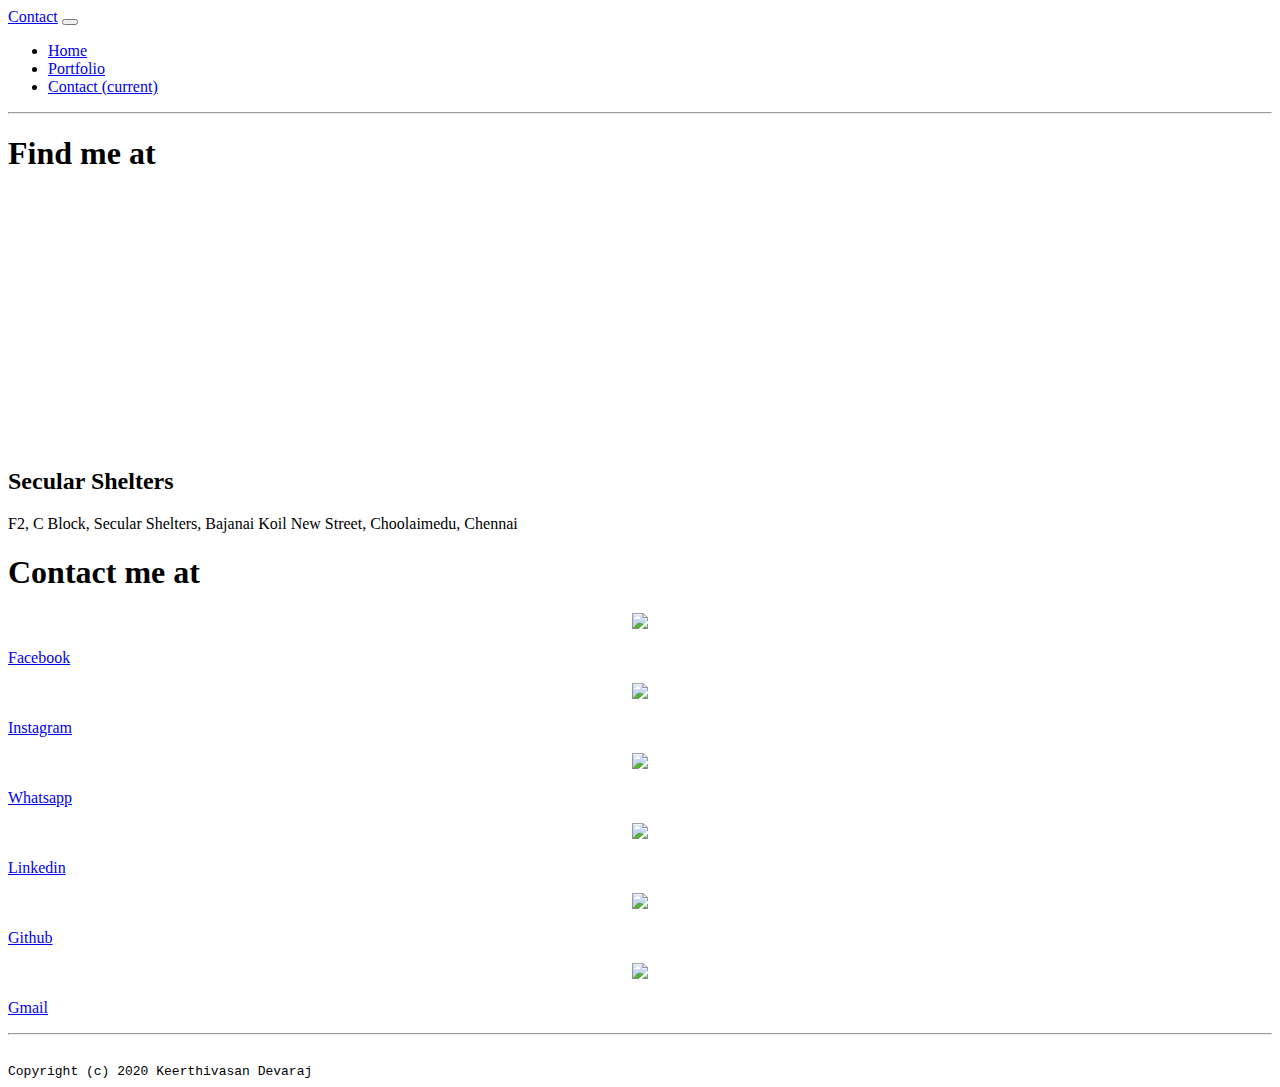
==== contact.html @ 659b4aac "Add files via upload" ====
<!DOCTYPE html>
<html>
<head>

	<meta charset="utf-8">
	<title>Contact</title>
	
	<!-- Bootstrap CDNs -->

	<link rel="stylesheet" href="https://stackpath.bootstrapcdn.com/bootstrap/4.5.0/css/bootstrap.min.css" integrity="sha384-9aIt2nRpC12Uk9gS9baDl411NQApFmC26EwAOH8WgZl5MYYxFfc+NcPb1dKGj7Sk" crossorigin="anonymous">
	<script src="https://code.jquery.com/jquery-3.5.1.slim.min.js" integrity="sha384-DfXdz2htPH0lsSSs5nCTpuj/zy4C+OGpamoFVy38MVBnE+IbbVYUew+OrCXaRkfj" crossorigin="anonymous"></script>
	<script src="https://cdn.jsdelivr.net/npm/popper.js@1.16.0/dist/umd/popper.min.js" integrity="sha384-Q6E9RHvbIyZFJoft+2mJbHaEWldlvI9IOYy5n3zV9zzTtmI3UksdQRVvoxMfooAo" crossorigin="anonymous"></script>
	<script src="https://stackpath.bootstrapcdn.com/bootstrap/4.5.0/js/bootstrap.min.js" integrity="sha384-OgVRvuATP1z7JjHLkuOU7Xw704+h835Lr+6QL9UvYjZE3Ipu6Tp75j7Bh/kR0JKI" crossorigin="anonymous"></script>
	
	<!-- External Style Sheet -->

	<link rel="stylesheet" type="text/css" href="css/contact.css"> 

</head>

<body>

	<!-- Navigation Bar -->

	<header>
		<div class="container">
			<nav class="navbar navbar-expand-lg navbar-light bg-light">
  				<a class="navbar-brand" href="#">Contact</a>
  				<button class="navbar-toggler" type="button" data-toggle="collapse" data-target="#navbarSupportedContent" aria-controls="navbarSupportedContent" aria-expanded="false" aria-label="Toggle navigation">
    				<span class="navbar-toggler-icon"></span>
  				</button>
	  			<div class="collapse navbar-collapse" id="navbarSupportedContent">
	    			<ul class="navbar-nav ml-lg-auto">
	      				<li class="nav-item">
	        				<a class="nav-link" href="index.html">Home</a>
	      				</li>
	      				<li class="nav-item">
	        				<a class="nav-link" href="portfolio.html">Portfolio</a>
	      				</li>
	      				<li class="nav-item active">
	        				<a class="nav-link" href="#">Contact <span class="sr-only">(current)</span></a>
	      				</li>
	    			</ul>
	  			</div>
			</nav>
		</div>
		<hr>
	</header>

	<!-- Content -->

	<div class="container map">
		<div class="row">
			<div class="col-lg-12">
				<h1 class="heading">Find me at</h1>
			</div>
			<div class="col-lg-1 col-md-0"></div>
			<div class="col-lg-5 col-md-6">
				<center><iframe src="https://www.google.com/maps/embed?pb=!1m18!1m12!1m3!1d3886.6109328266393!2d80.2222308143051!3d13.060419216458056!2m3!1f0!2f0!3f0!3m2!1i1024!2i768!4f13.1!3m3!1m2!1s0x3a52668c57ed6c81%3A0x11ebd6d00c1d215e!2sSecular%20Shelters%2C%2011%2F36%2C%20Bajanai%20Koil%20New%20St%2C%20Choolaimedu%2C%20Chennai%2C%20Tamil%20Nadu%20600094!5e0!3m2!1sen!2sin!4v1593634572298!5m2!1sen!2sin" width="300" height="250" frameborder="0" style="border:0;" allowfullscreen="" aria-hidden="false" tabindex="0"></iframe></center>
			</div>
			<div class="col-lg-5 col-md-6">
				<h2 class="address_heading">Secular Shelters<br></h2><p class="address">F2, C Block, Secular Shelters, Bajanai Koil New Street, Choolaimedu, Chennai</p>
			</div>
			<div class="col-lg-1 col-md-0"></div>
		</div>
	</div>

	<div class="container">
		<div class="row">
			<div class="col-lg-12">
				<h1 class="heading">Contact me at</h1>
			</div>
			<div class="col-lg-2 col-md-4 soc">
				<a href="https://www.facebook.com/keerthivasan.devaraj.10" target="_blank"><div><center><img src="imgs/facebook.png" class="icon"></center><p class="social">Facebook</p></div></a>
			</div>
			<div class="col-lg-2 col-md-4 soc">
				<a href="https://www.instagram.com/kd_100100/" target="_blank"><div><center><img src="imgs/instagram.png" class="icon"></center><p class="social">Instagram</p></div></a>
			</div>
			<div class="col-lg-2 col-md-4 soc">
				<a href="https://wa.me/919176271734" target="_blank"><div><center><img src="imgs/whatsapp.png" class="icon"></center><p class="social">Whatsapp</p></div></a>
			</div>
			<div class="col-lg-2 col-md-4 soc">
				<a href="https://www.linkedin.com/in/keerthivasand10" target="_blank"><div><center><img src="imgs/linkedin.png" class="icon"></center><p class="social">Linkedin</p></div></a>
			</div>
			<div class="col-lg-2 col-md-4 soc">
				<a href="https://github.com/kd100100" target="_blank"><div><center><img src="imgs/github.png" class="icon"></center><p class="social">Github</p></div></a>
			</div>
			<div class="col-lg-2 col-md-4 soc">
				<a href="mailto:keerthi.vasan.d@gmail.com" target="_blank"><div><center><img src="imgs/gmail.png" class="icon"></center><p class="social">Gmail</p></div></a>
			</div>
		</div>
	</div>

	<!-- Footer -->

  	<footer>
    	<hr>
    	<br>
    	<code class="footertext">Copyright (c) 2020 Keerthivasan Devaraj</code>
  	</footer>

</body>
</html>
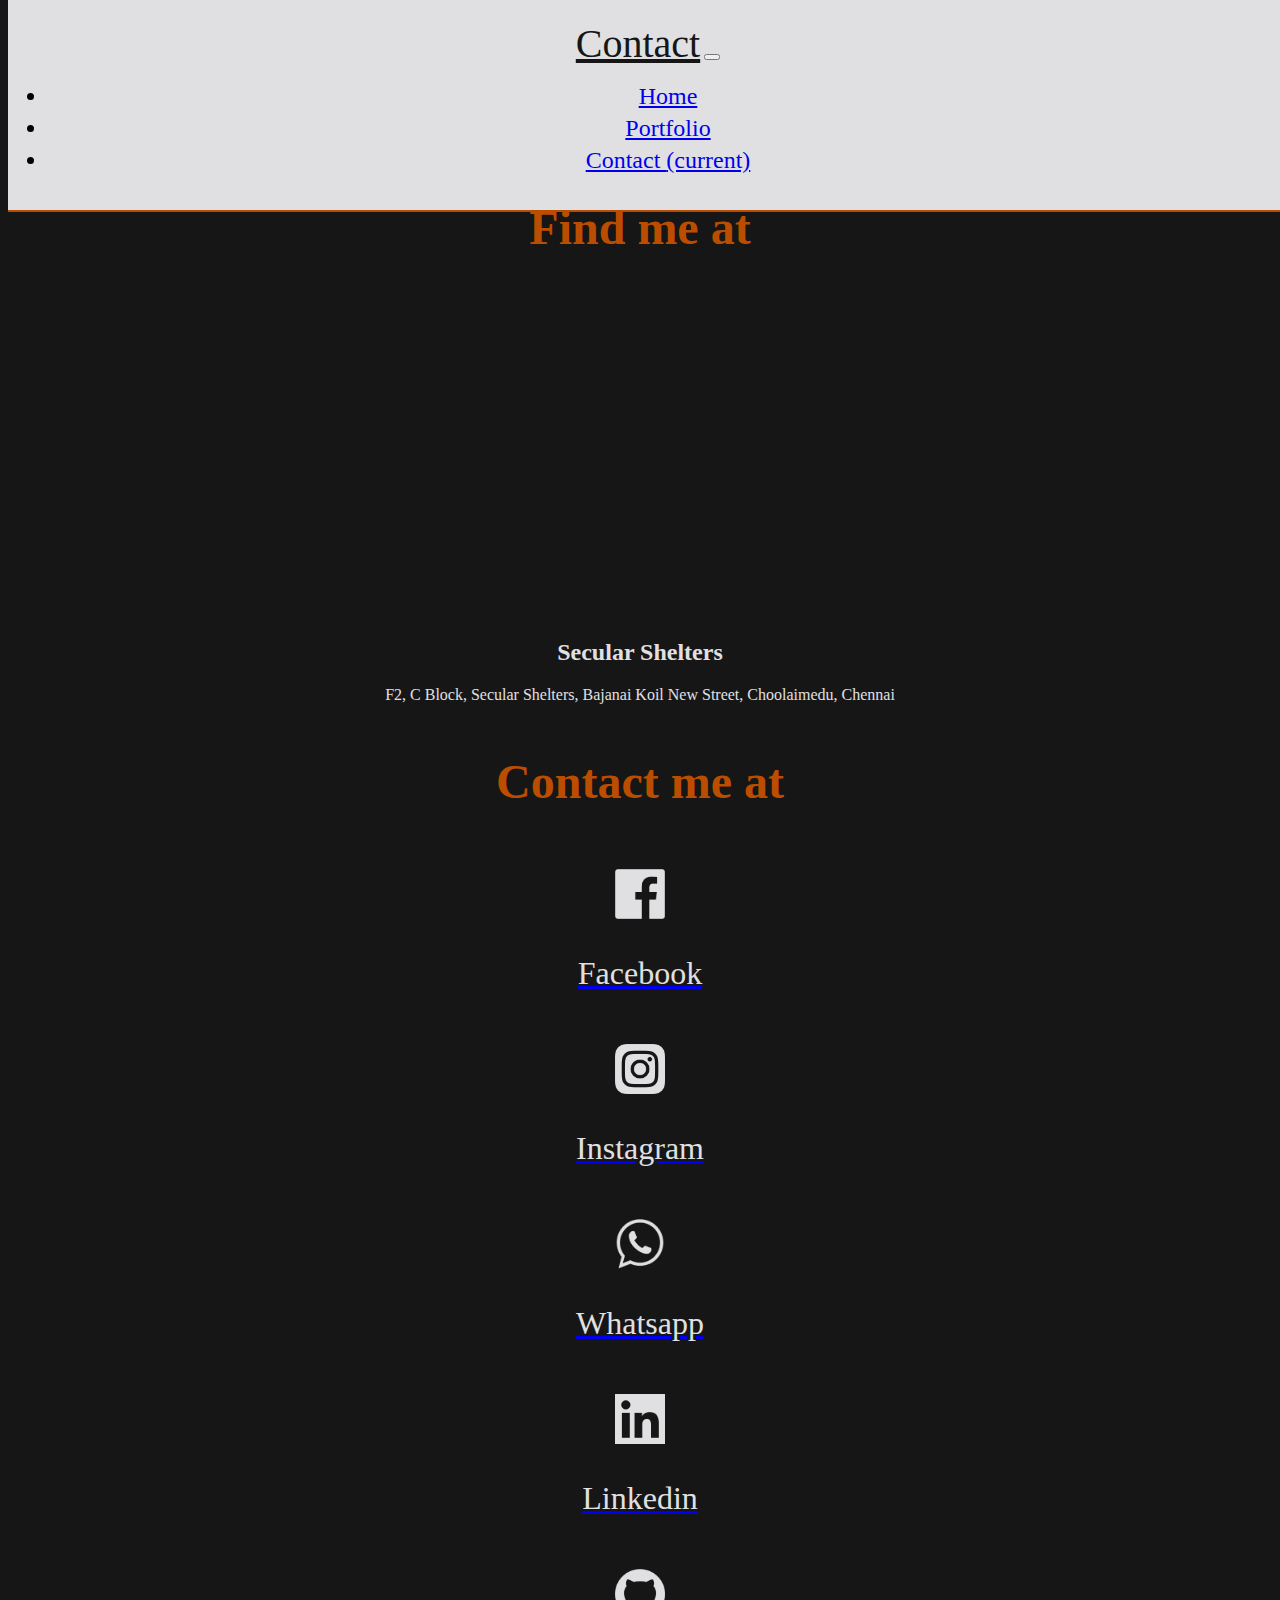
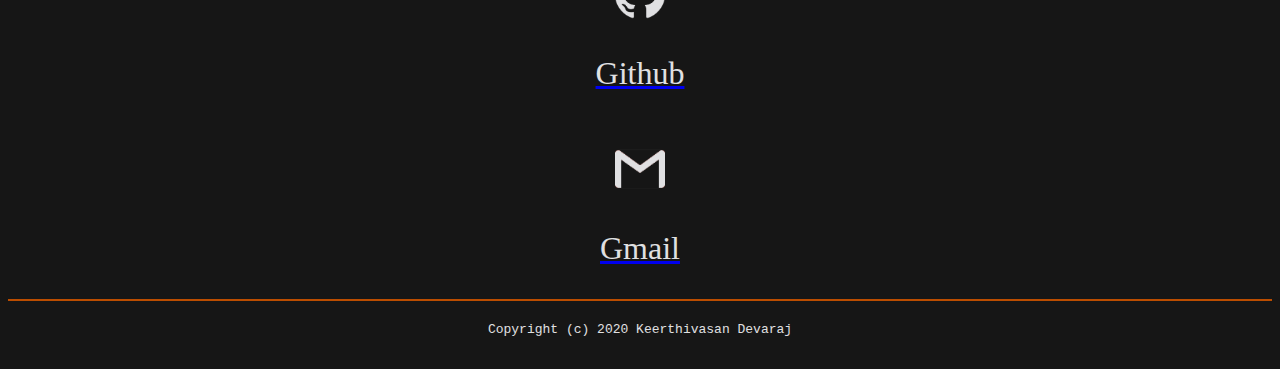
==== commit 076c5319: "Update contact.html" ====
--- a/contact.html
+++ b/contact.html
@@ -4,6 +4,8 @@
 
 	<meta charset="utf-8">
 	<title>Contact</title>
+	
+	<link rel="shortcut icon" type="image/png" href="imgs/icon.png">
 	
 	<!-- Bootstrap CDNs -->
 
@@ -100,4 +102,4 @@
   	</footer>
 
 </body>
-</html>+</html>
--- a/css/contact.css
+++ b/css/contact.css
@@ -0,0 +1,163 @@
+/*css for nav bar*/
+
+header{
+	position: fixed;
+	top:0;
+	z-index: 10;
+	width: 100%;
+	transition: 1s;
+	background-color: #e0e0e2;
+}
+
+body{
+	background-color: #161616;
+	text-align: center;
+}
+
+.navbar{
+	padding: 20px 0;
+}
+
+.bg-light{
+	background-color: transparent!important;
+}
+
+.navbar-nav{
+	background-color: ;
+}
+
+.navbar-brand{
+	font-weight: 500;
+	font-size: 2.5em;
+}
+
+.navbar-light .navbar-brand{
+	color: #161616;
+}
+
+.nav-item{
+	font-weight: 500;
+	font-size: 1.5em;
+	margin-top: 5px;
+}
+
+.navbar-collapse{
+	background-color: ;
+	border-radius: 2%;
+}
+
+.navbar-light .navbar-nav .nav-link:hover{
+	color: #e0e0e2;
+	background-color: #bb4d00;
+}
+
+/*css for content*/
+
+.resumebox{
+	border: 3px solid #161616; 
+	margin-top: 170px;
+}
+
+.cont_start{
+	margin-top: 30px;
+}
+
+.cont_end{
+	margin-bottom: 30px;
+}
+
+.name{
+	color: #bb4d00;
+	font-weight: 600;
+	font-size: 2.5em;
+	margin-top: 1.5vw;
+}
+
+.otherdet{
+	color: #161616;
+	font-weight: 600;
+	font-size: 1.4em;
+	margin-top: 1vw;
+}
+
+.heading{
+	margin-top: 45px;
+	color: #bb4d00;
+}
+
+.subheading{
+	color: #161616;
+	margin-top: 10px;
+}
+
+.txt{
+	color: #161616;
+	font-weight: 500;
+	margin-top: 10px;
+}
+
+/*css for content*/
+
+.row{
+	margin-top: 50px;
+}
+
+.map{
+	margin-top: 200px;
+}
+
+.icon{
+	width: 50px;
+}
+
+.soc{
+	border-radius: 5%;
+	padding-top: 20px;
+}
+
+.soc:hover{
+	background-color: #bb4d00;
+	text-decoration: none;
+}
+
+.social{
+	font-size: 2em;
+	color: #e0e0e2;
+}
+
+.heading{
+	color: #bb4d00;
+	font-size: 3em;
+	margin-top: 5px;
+	margin-bottom: 40px;
+}
+
+.address_heading{
+	margin-top: 7vw;
+	color: #e0e0e2;
+}
+
+.address{
+	margin-top: 1vw;
+	color: #e0e0e2;
+}
+
+/*css for footer*/
+
+hr{
+    border:0;
+    margin:0;
+    width:100%;
+    height:2px;
+    background:#bb4d00;
+}
+
+footer 
+{
+	margin-top: 2rem;
+  	margin-bottom: 2rem;
+}
+
+.footertext{
+	color: #e0e0e2;
+}